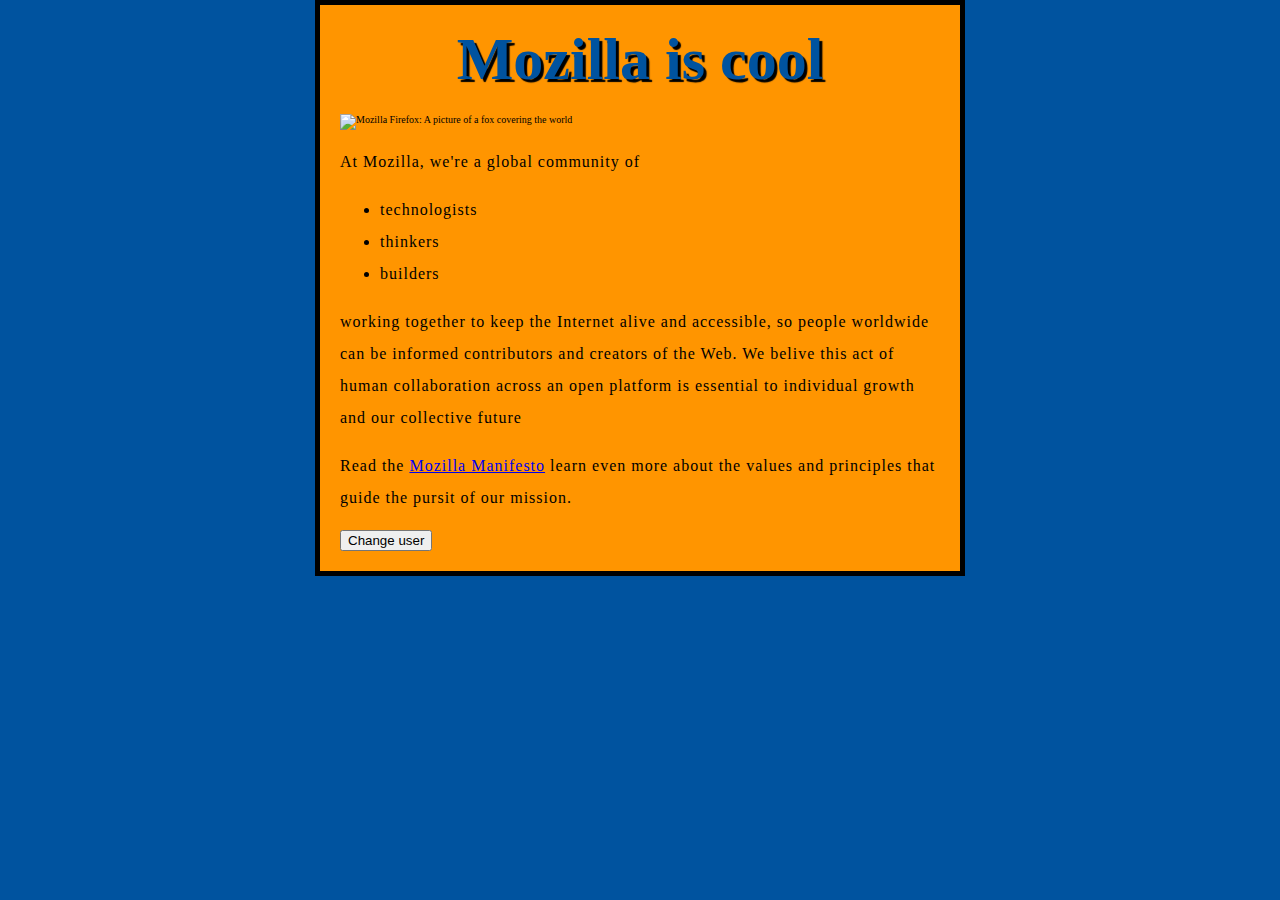
==== mozilla-logo-page/index.html @ fcf1f9d5 "Add files via upload" ====
<!DOCTYPE html>
<html lang="en">
<head>
    <meta name="author" content="Martin Lyubenov" >
    <meta name="description" content="This is Martin's first web page. He followed the instructions on MDN website to create this simple web page. Special thanks goes to the creates of MDN for giving the opportunity to budding web developers to learn">
    <meta charset="UTF-8">
    <meta http-equiv="X-UA-Compatible" content="IE=edge">
    <meta name="viewport" content="width=device-width, initial-scale=1.0">
    <link rel="stylesheet" href="style.css">
    <link rel="preconnect" href="https://fonts.googleapis.com">
    <link rel="icon" href="/favicon.ico" type="image/x-icon">
    <title>The Mozilla logo and stuff</title>
    <script src="/jscripts/main.js" defer></script>
</head>
<body>

    <h1>Mozilla is cool</h1>

    <img src="/images/logo-firefox-browser.fbc7ffbb50fd.png" alt="Mozilla Firefox: A picture of a fox covering the world" title="Click me and see what happens!">
    

    <p>At Mozilla, we&apos;re a global community of</p>
        <ul>
            <li>technologists</li>
            <li>thinkers</li>
            <li>builders</li>

        </ul>

        <p>working together to keep the Internet alive and accessible, so people worldwide can be informed contributors and creators of the Web. We belive this act of human collaboration across an open platform is essential to individual growth and our collective future</p>
        <p>Read the <a href="https://www.mozilla.org/en-US/about/manifesto/" title="The Mozilla Manifesto">Mozilla Manifesto</a> learn even more about the values and principles that guide the pursit of our mission.</p> 





        <button title="Click here to change the name in the greeting">Change user</button>
        
</body>
</html>
---- mozilla-logo-page/style.css ----
html {
    font-size: 10px; 
    font-family: 'Smooch', cursive;
  }

  h1 { 
    font-size: 60px;
    text-align: center;

    margin: 0;
    padding: 20px 0;
    color: #00539F;
    text-shadow: 3px 3px 1px black;
  }

  p, li { 
    font-size: 16px;
    line-height: 2;
    letter-spacing: 1px;
  }

  html {
    background-color: #00539F;
  }

  body { 
    width: 600px;
    margin: 0 auto;
    background-color: #FF9500;
    padding: 0 20px 20px 20px;
    border: 5px solid black;
  }

  img {
    display: block;
    margin: 0 auto;
    cursor: pointer;
  }
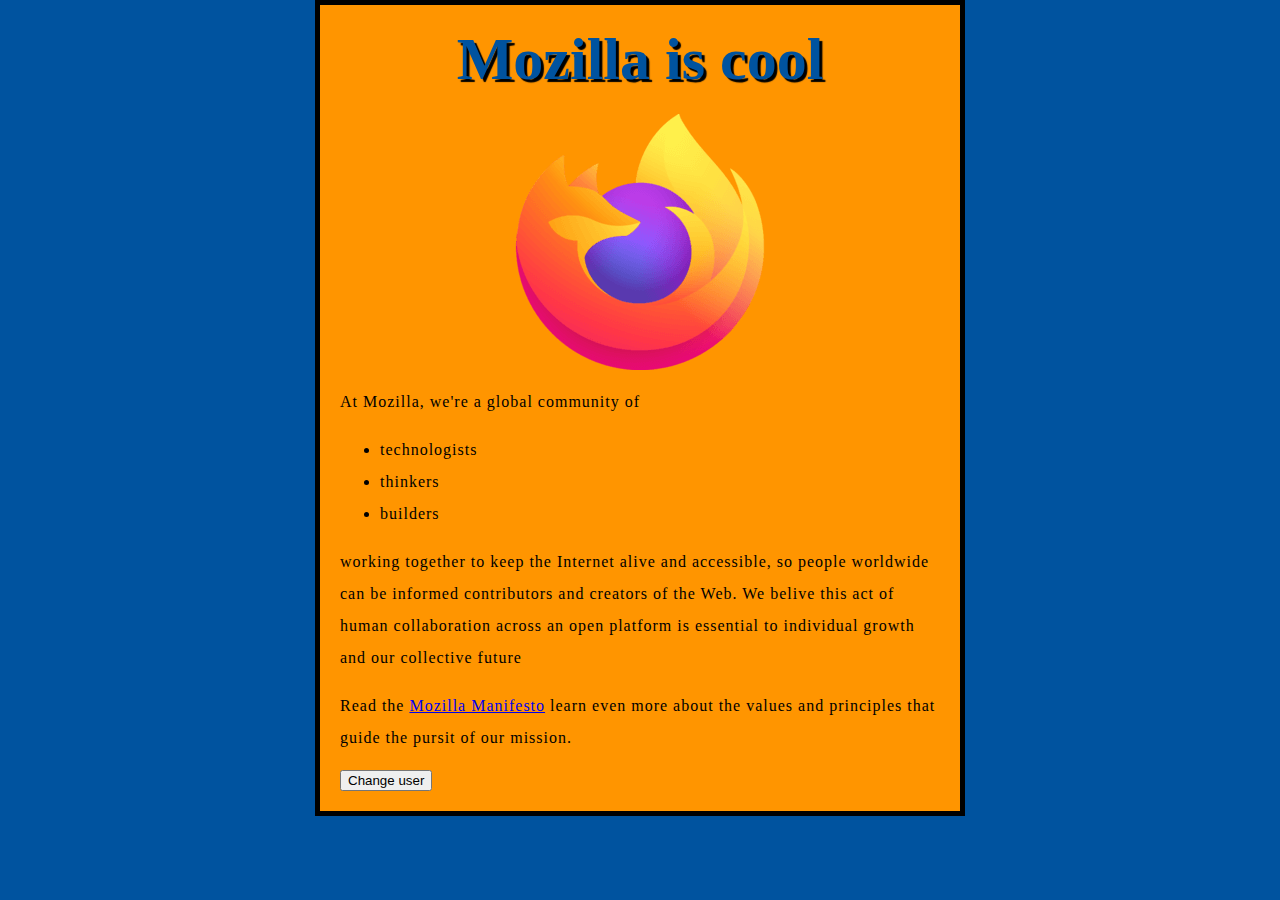
==== commit 79d86b98: "Fixed Pathing" ====
--- a/mozilla-logo-page/index.html
+++ b/mozilla-logo-page/index.html
@@ -10,13 +10,13 @@
     <link rel="preconnect" href="https://fonts.googleapis.com">
     <link rel="icon" href="/favicon.ico" type="image/x-icon">
     <title>The Mozilla logo and stuff</title>
-    <script src="/jscripts/main.js" defer></script>
+    <script src="./jscripts/main.js" defer></script>
 </head>
 <body>
 
     <h1>Mozilla is cool</h1>
 
-    <img src="/images/logo-firefox-browser.fbc7ffbb50fd.png" alt="Mozilla Firefox: A picture of a fox covering the world" title="Click me and see what happens!">
+    <img src="./images/fire-fox.png" alt="Mozilla Firefox: A picture of a fox covering the world" title="Click me and see what happens!">
     
 
     <p>At Mozilla, we&apos;re a global community of</p>
